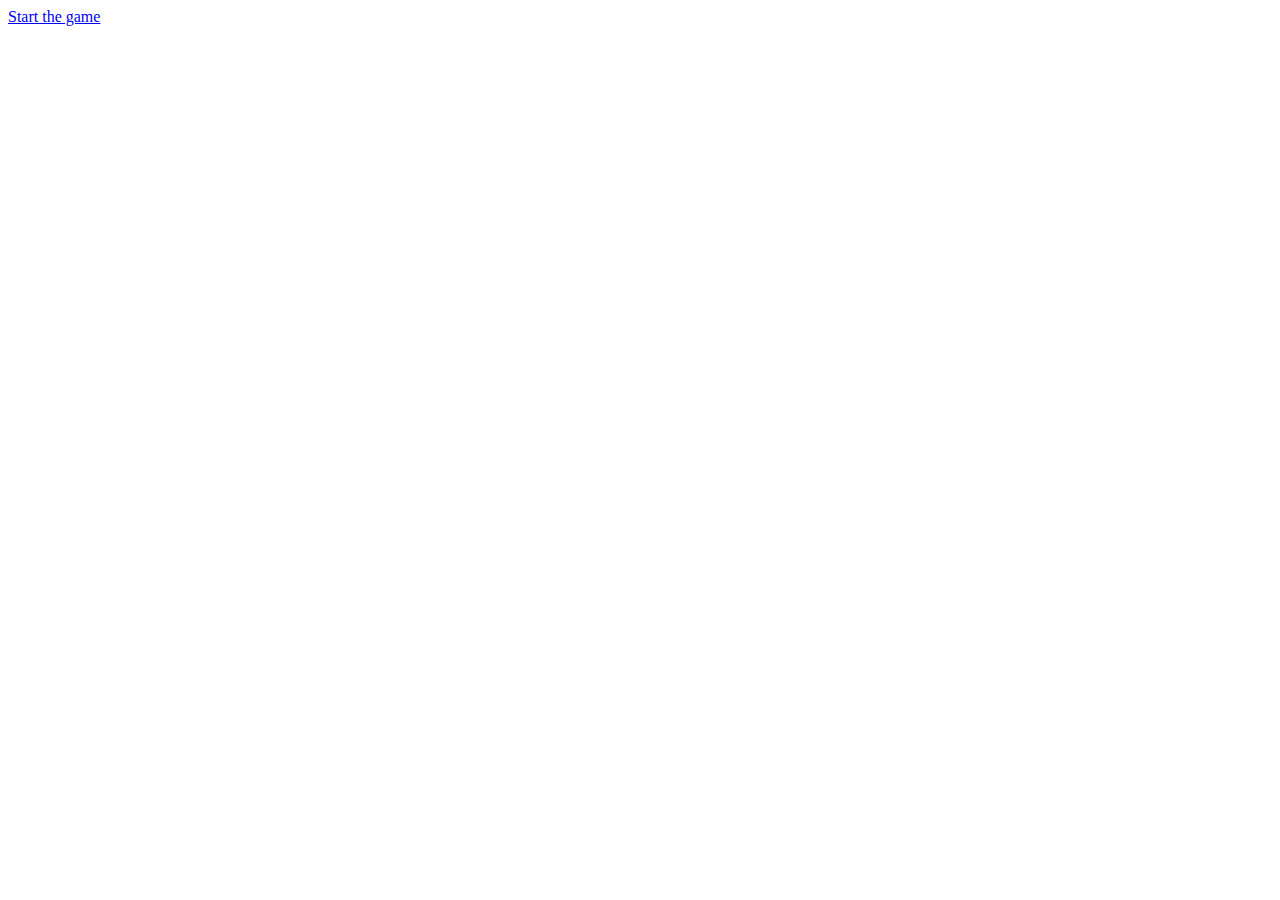
==== index.html @ 56e46fc3 "Made all the pages link up" ====
<!DOCTYPE html>
<html lang="en">
<head>
    <meta charset="UTF-8">
    <meta http-equiv="X-UA-Compatible" content="IE=edge">
    <meta name="viewport" content="width=device-width, initial-scale=1.0">
    <link rel="stylesheet" href="style.css">
    <title>Document</title>
</head>
<body>
  
    
<a href="two.html">Start the game</a>
<script src="script.js"></script>    
</body>
</html>
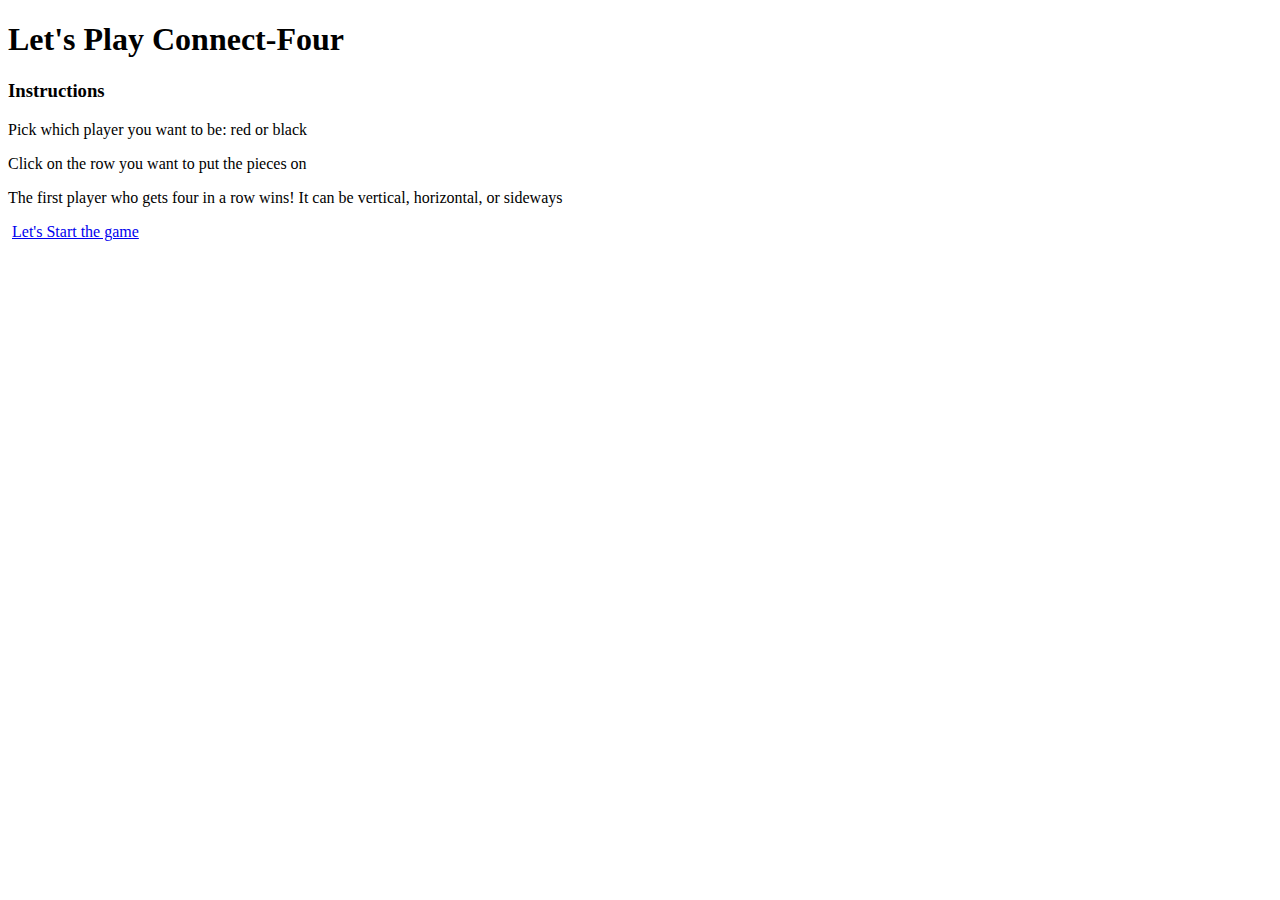
==== commit 9e8eedf9: "finished the first html page" ====
--- a/index.html
+++ b/index.html
@@ -8,9 +8,16 @@
     <title>Document</title>
 </head>
 <body>
-  
+    <h1 class= 'first_header' >Let's Play Connect-Four</h1>
+    <div class= 'instructions'>
+        <h3 class = 'head_ins'>Instructions</h3>
+        <p>Pick which player you want to be: red or black</p>
+        <p>Click on the row you want to put the pieces on </p>
+        <p>The first player who gets four in a row wins! It can be vertical, horizontal, or sideways </p>
+    </div>
+    <img src="https://upload.wikimedia.org/wikipedia/commons/a/ad/Connect_Four.gif" alt="" srcset="">
     
-<a href="two.html">Start the game</a>
+<a class = 'start_game' href="two.html">Let's Start the game</a>
 <script src="script.js"></script>    
 </body>
 </html>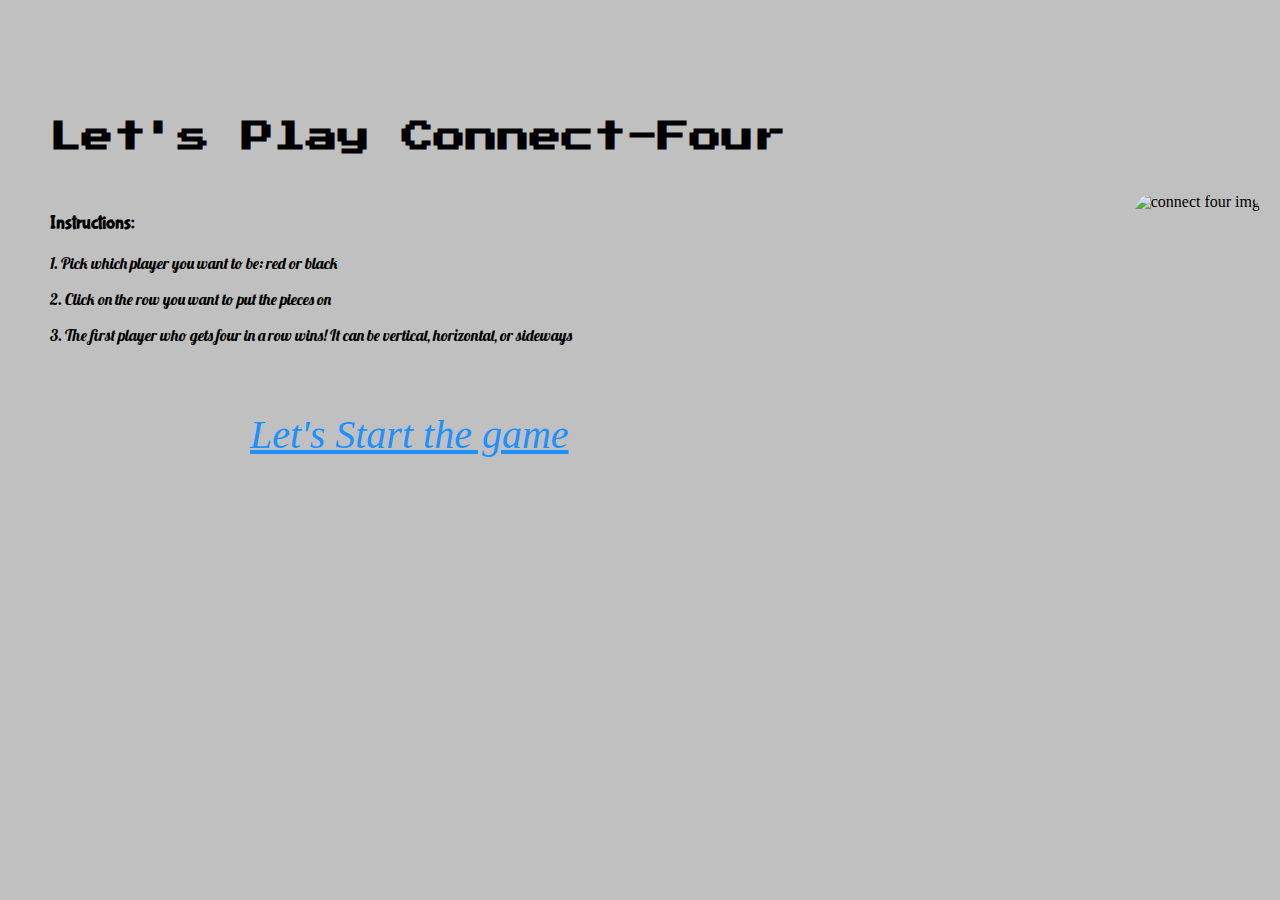
==== commit 43c571ec: "styled the first htm page" ====
--- a/index.html
+++ b/index.html
@@ -5,18 +5,19 @@
     <meta http-equiv="X-UA-Compatible" content="IE=edge">
     <meta name="viewport" content="width=device-width, initial-scale=1.0">
     <link rel="stylesheet" href="style.css">
-    <title>Document</title>
+    <title>Connect-Four</title>
 </head>
-<body>
+<body class = 'html1'>
     <h1 class= 'first_header' >Let's Play Connect-Four</h1>
-    <div class= 'instructions'>
-        <h3 class = 'head_ins'>Instructions</h3>
-        <p>Pick which player you want to be: red or black</p>
-        <p>Click on the row you want to put the pieces on </p>
-        <p>The first player who gets four in a row wins! It can be vertical, horizontal, or sideways </p>
+    <div class = "alignment">
+        <div class= 'instructions'>
+            <h3 class = 'head_ins'>Instructions:</h3>
+                <p>1. Pick which player you want to be: red or black</p>
+                <p>2. Click on the row you want to put the pieces on </p>
+                <p>3. The first player who gets four in a row wins! It can be vertical, horizontal, or sideways </p>
+         </div>
+        <img src="https://upload.wikimedia.org/wikipedia/commons/a/ad/Connect_Four.gif" alt="connect four img" srcset="">
     </div>
-    <img src="https://upload.wikimedia.org/wikipedia/commons/a/ad/Connect_Four.gif" alt="" srcset="">
-    
 <a class = 'start_game' href="two.html">Let's Start the game</a>
 <script src="script.js"></script>    
 </body>
--- a/style.css
+++ b/style.css
@@ -0,0 +1,122 @@
+@import url('https://fonts.googleapis.com/css2?family=Press+Start+2P&display=swap');
+@import url('https://fonts.googleapis.com/css2?family=Bubblegum+Sans&family=Press+Start+2P&display=swap');
+@import url('https://fonts.googleapis.com/css2?family=Lobster&display=swap');
+
+.html1{
+    background-color: #C0C0C0;
+    display: flex;
+    flex-direction: column;
+    justify-content: space-evenly;
+    margin-top: 100px;
+    margin-left: 50px;
+    margin-right: 20px;
+}
+
+
+.alignment{
+    display: flex;
+    flex-direction: row;
+    justify-content:space-between;
+    margin-top: 20px;
+    
+}
+
+.start_game {
+    margin-top: 50px;
+    margin-left: 200px;
+    font-size: 40px;
+    font-style: italic;
+    color: #1E90FF;
+   
+}
+img{
+    border-radius: 20px;
+    
+}
+.first_header{
+    font-family: 'Press Start 2P', cursive;
+    margin-bottom: 20px;
+}
+.head_ins{
+    font-family: 'Bubblegum Sans', cursive;   
+}
+p{
+    font-family: 'Lobster', cursive;
+}
+
+
+
+
+
+.html2{
+    background-color: gray;
+}
+
+.container{
+    height:  500px;
+    width: 700px;
+    background-color: #1E90FF; 
+    display: flex;
+    flex-direction: row;
+    justify-content:space-evenly; 
+    border-radius: 5px;  
+}
+
+.column1{
+    display: flex;
+    flex-direction: column;
+    justify-content: space-evenly;
+    margin: 10px;   
+}
+.column2{
+    display: flex;
+    flex-direction: column;
+    justify-content: space-evenly;
+    margin: 10px;   
+}
+.column3{
+    display: flex;
+    flex-direction: column;
+    justify-content: space-evenly;
+    margin: 10px;   
+}
+.column4{
+    display: flex;
+    flex-direction: column;
+    justify-content: space-evenly;
+    margin: 10px;   
+}
+.column5{
+    display: flex;
+    flex-direction: column;
+    justify-content: space-evenly;
+    margin: 10px;   
+}
+.column6{
+    display: flex;
+    flex-direction: column;
+    justify-content: space-evenly;
+    margin: 10px;   
+}
+.column7{
+    display: flex;
+    flex-direction: column;
+    justify-content: space-evenly;
+    margin: 10px;   
+}
+
+.circle{
+    height: 60px;
+    width: 60px;
+    background-color: white;
+    margin: 10px;
+    border-radius: 50px;   
+}
+
+.red{
+    background-color: red;
+}
+
+.yellow{
+    background-color: yellow;
+}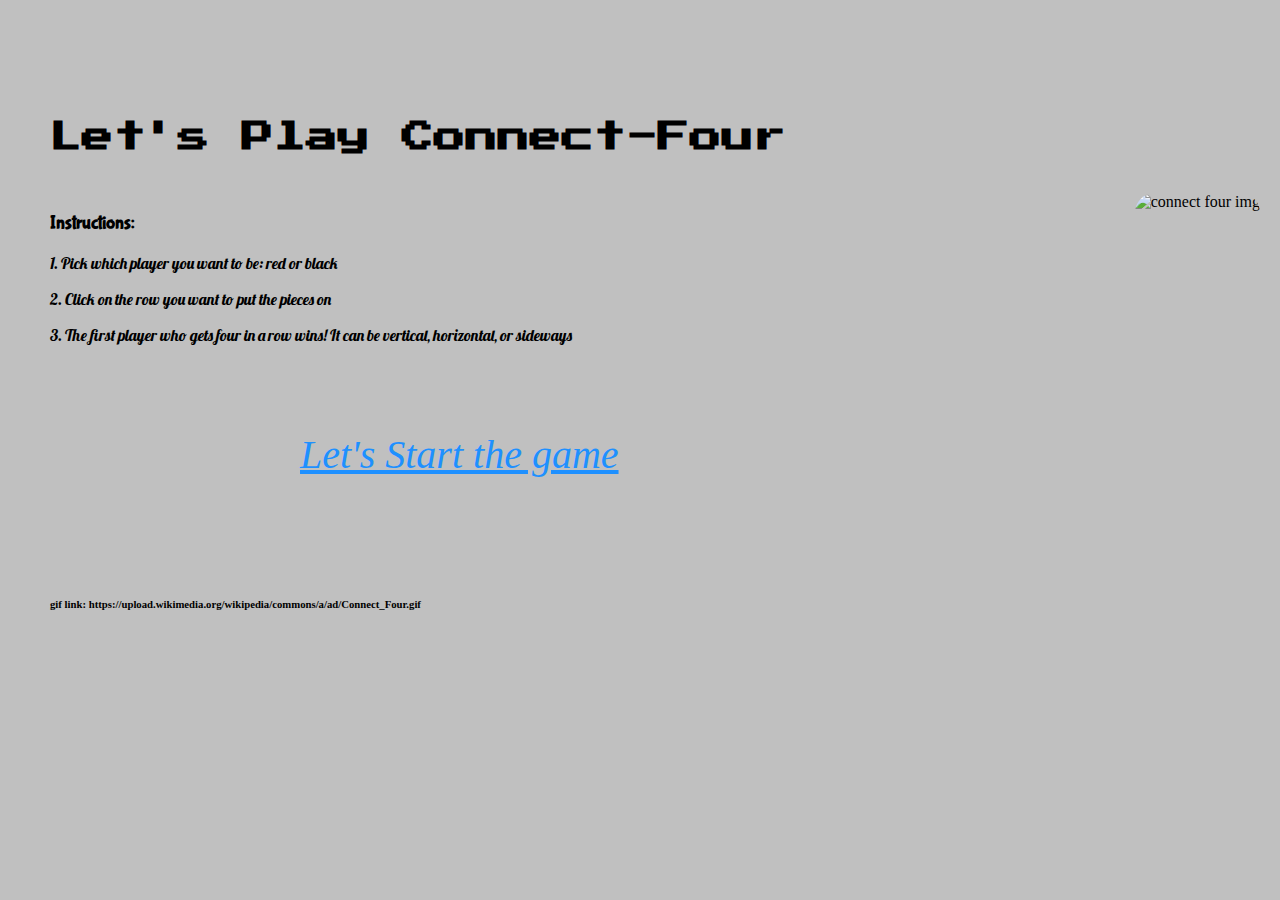
==== commit 83c2eb78: "style fix up" ====
--- a/index.html
+++ b/index.html
@@ -19,6 +19,7 @@
         <img src="https://upload.wikimedia.org/wikipedia/commons/a/ad/Connect_Four.gif" alt="connect four img" srcset="">
     </div>
 <a class = 'start_game' href="two.html">Let's Start the game</a>
+<h6>gif link: https://upload.wikimedia.org/wikipedia/commons/a/ad/Connect_Four.gif</h6>
 <script src="script.js"></script>    
 </body>
 </html>--- a/style.css
+++ b/style.css
@@ -22,8 +22,8 @@
 }
 
 .start_game {
-    margin-top: 50px;
-    margin-left: 200px;
+    margin-top: 70px;
+    margin-left: 250px;
     font-size: 40px;
     font-style: italic;
     color: #1E90FF;
@@ -43,7 +43,9 @@
 p{
     font-family: 'Lobster', cursive;
 }
-
+h6{
+    margin-top: 120px;
+}
 
 
 
@@ -60,6 +62,7 @@
     flex-direction: row;
     justify-content:space-evenly; 
     border-radius: 5px;  
+    margin-left: 150px;
 }
 
 .column1{
@@ -112,6 +115,14 @@
     margin: 10px;
     border-radius: 50px;   
 }
+button{
+margin-left: 900px;
+    
+}
+h4{
+    font-family: 'Press Start 2P', cursive;
+    font-size: 10px;
+}
 
 .red{
     background-color: red;
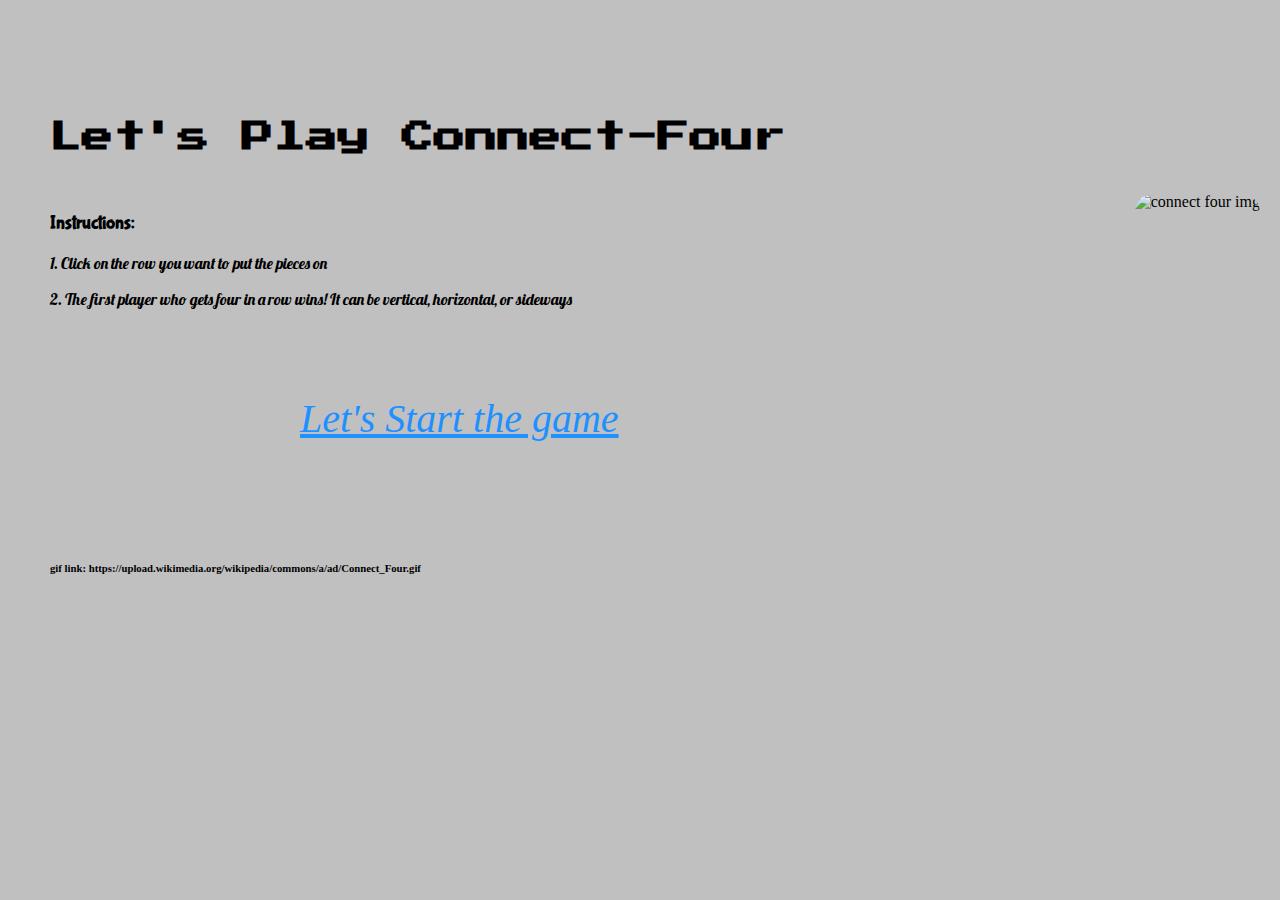
==== commit 881625fa: "fixed instructions" ====
--- a/index.html
+++ b/index.html
@@ -12,9 +12,9 @@
     <div class = "alignment">
         <div class= 'instructions'>
             <h3 class = 'head_ins'>Instructions:</h3>
-                <p>1. Pick which player you want to be: red or black</p>
-                <p>2. Click on the row you want to put the pieces on </p>
-                <p>3. The first player who gets four in a row wins! It can be vertical, horizontal, or sideways </p>
+                
+                <p>1. Click on the row you want to put the pieces on </p>
+                <p>2. The first player who gets four in a row wins! It can be vertical, horizontal, or sideways </p>
          </div>
         <img src="https://upload.wikimedia.org/wikipedia/commons/a/ad/Connect_Four.gif" alt="connect four img" srcset="">
     </div>
--- a/style.css
+++ b/style.css
@@ -1,6 +1,7 @@
 @import url('https://fonts.googleapis.com/css2?family=Press+Start+2P&display=swap');
 @import url('https://fonts.googleapis.com/css2?family=Bubblegum+Sans&family=Press+Start+2P&display=swap');
 @import url('https://fonts.googleapis.com/css2?family=Lobster&display=swap');
+@import url('https://fonts.googleapis.com/css2?family=Monoton&display=swap');
 
 .html1{
     background-color: #C0C0C0;
@@ -117,6 +118,12 @@
 }
 button{
 margin-left: 900px;
+height: 80px;
+width: 100px;
+background-color: lightcoral;
+color: white;
+border-radius: 40px;
+font-family: 'Monoton', cursive ;
     
 }
 h4{
@@ -130,4 +137,15 @@
 
 .yellow{
     background-color: yellow;
+}
+.modal{
+    position: absolute;
+    top: 0;
+    bottom: 0;
+    left: 0;   
+    right: 0;
+    background-color: rgba(0,0,0,0.75);
+    color: white;
+    font-size: 200px;
+    text-align:center;
 }